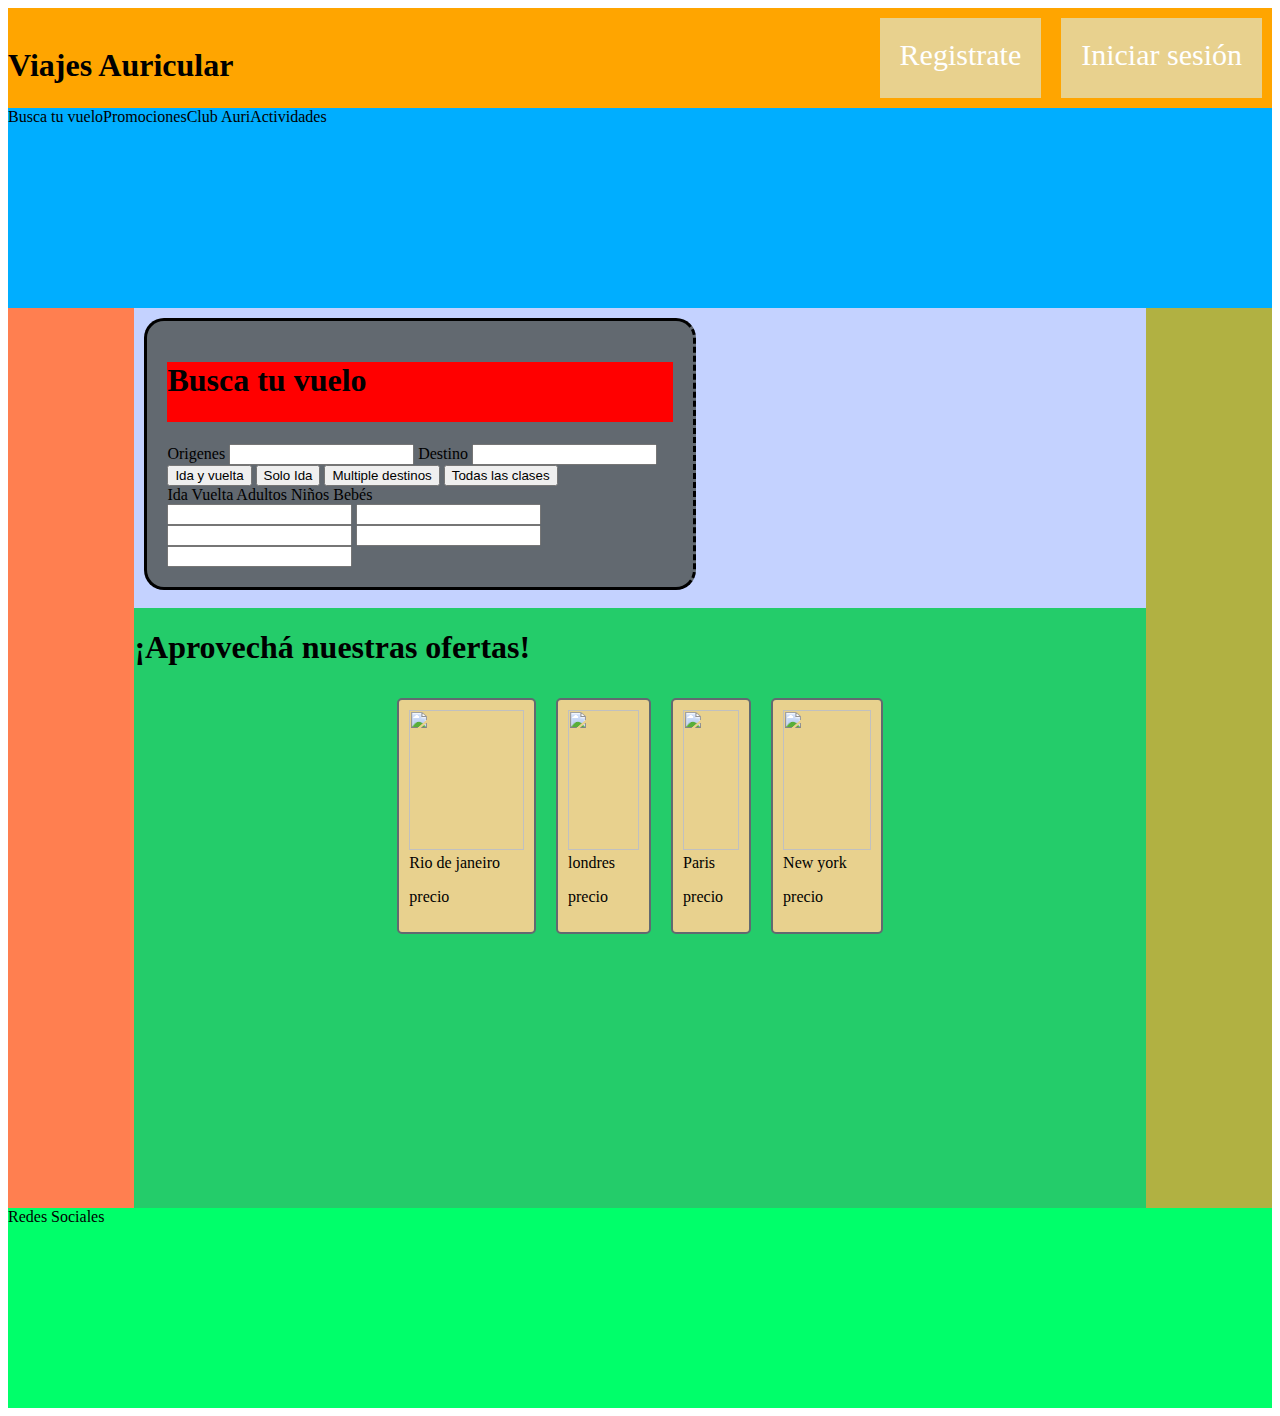
==== index.html @ 17449a6a "agregado de grid a la pagina" ====
<!DOCTYPE html>
<html lang="en">

<head>
    <meta charset="UTF-8">
    <meta http-equiv="X-UA-Compatible" content="IE=edge">
    <meta name="viewport" content="width=device-width, initial-scale=1.0">
    <title>Viajes Auricular</title>
    <link rel="icon" href="/ViajesAuricular/Images/favicon-32x32.png">
    <link rel="stylesheet" href="Estilo.css">
</head>


<body>

    <div class="conteiner">

        <div class="header">
            <div class="Logo">
                <img src="Images/favicon-32x32.png" alt="">
                <h1>Viajes Auricular</h1>

            </div>
            <div class="Registro">
                <div>Registrate</div>
                <div>Iniciar sesión</div>
            </div>
        </div>


        <div class="navbar">
            <div>Busca tu vuelo</div>
            <div>Promociones</div>
            <div>Club Auri</div>
            <div>Actividades</div>
        </div>

        
        <div class="izq"></div>
        <div class="der"></div>

        <div class="contenido">

            <div class="formulario">
                <div class="barrasuperior">
                    <h1>Busca tu vuelo</h1>

                </div>
                <div>
                    <label for="">Origenes</label>
                    <input type="text">
                    <label for="">Destino</label>
                    <input type="text">
                </div>
                <div>
                    <button>Ida y vuelta</button>
                    <button>Solo Ida</button>
                    <button>Multiple destinos</button>
                    <button>Todas las clases</button>
                </div>
                <div>
                    <label for="">Ida</label>
                    <label for="">Vuelta</label>
                    <label for="">Adultos</label>
                    <label for="">Niños</label>
                    <label for="">Bebés</label>
                </div>
                <div>
                    <input type="text">
                    <input type="text">
                    <input type="text">
                    <input type="text">
                    <input type="text">
                </div>

            </div>

        </div>
        <div class="ofertas">
            <div>
                <h1>¡Aprovechá nuestras ofertas!</h1>
            </div>
            <div class="tablaviaje">
                <div>
                    <img src="Images/Rio de janeiro.jpg" alt="">
                    <label for="">Rio de janeiro</label>
                    <p>precio</p>
                </div>
                <div>
                    <img src="Images/Londres.jpg" alt="">
                    <label for="">londres</label>
                    <p>precio</p>
                </div>
                <div>
                    <img src="Images/Francia.jpg" alt="">
                    <label for="">Paris</label>
                    <p>precio</p>
                </div>
                <div>
                    <img src="Images/New york.jpg" alt="">
                    <label for="">New york</label>
                    <p>precio</p>
                </div>
            </div>
        </div>

        <div class="redes">
            <label for="">Redes Sociales</label>
        </div>

    </div>
</body>

</html>
---- Estilo.css ----
.conteiner {
    display: grid;

    grid-template: 100px 200px 300px 600px 200px / 10% auto auto auto 10%;

        /* Distribuimos el contenido en cada fila */
        grid-template-areas: "header header header header header"
        "navbar navbar navbar navbar navbar"
        "izq contenido contenido contenido der"
        "izq ofertas ofertas ofertas der"
        "redes redes redes redes redes";

/* separamos los items con gap */
gap: 0px;
}

/*----------------------------------------------------------------*/
/* Defino el nombre y color de cada area del grid                 */
/*----------------------------------------------------------------*/

.header    { 
    display: flex;
    justify-content: space-between;
      grid-area: header;    
    background-color: orange;  }
 .navbar   { 
    display: flex;
    justify-content: flex-start;
    grid-area: navbar;    
    background-color: rgb(0, 174, 255);  }
.izq       { grid-area: izq;       background-color: coral;  }
.der       { grid-area: der;       background-color: rgb(177, 177, 66);  }
.contenido { grid-area: contenido; background-color: rgb(196, 210, 255);}
.ofertas      { grid-area: ofertas;       background-color: rgb(36, 204, 106);  } 
.redes      { grid-area: redes;       background-color: rgb(0, 255, 106);  } 


.barra {
    background-color: #bab195;
}

.formulario {
    background-color: #626970;
    margin: 10px;
    padding: 20px;
  
 
    width: 50%;
   
    border-color: black;
    border-right: dashed;
    border-top: solid;
    
    border-bottom: solid;
    border-left: solid;
    border-radius: 20px;
    }





.Registro {
    display: flex;
    flex-direction: row;
    align-content: flex-end;
}


.Registro>div {
    /*Utilizamos selectores avanzados en lugar de clases */
    color: white;
    background-color: #e8d18e;
    margin: 10px;
    padding: 20px;
    font-size: 30px;
}

.barra {
    display: flex;

}

.barra>div {
    color: white;
    background-color: #626970;
    margin: 10px;
    padding: 10px;
    font-size: 30px;
}

.tablaviaje {
    display: flex;
    flex-direction: row;
    justify-content: center;
    border-color: black;
    border: 2px;
}

.tablaviaje>div {
    border: 2px;
    border-style: solid;
    border-color: #626970;
    justify-content: center;
      margin: 10px;
      padding: 10px;
    background-color: #e8d18e;
    border-radius: 5px;

    
}

.tablaviaje>div>img {

    height: 140px;
    width: 100%;
}

.barrasuperior > h1{
    height: 60px;
    background-color: red;
    
}

@media only screen and (max-width: 920px) {
    .conteiner {
        /* Uso un atajo para definir 3 filas / 2 columna */
        grid-template: auto auto auto 1000 auto / 25% 25% 25% 25%;

        /* Distribuimos el contenido en cada fila */
        grid-template-areas:
            "header header header header"
            "navbar navbar navbar navbar"
            "contenido contenido contenido contenido"
            "ofertas ofertas ofertas ofertas"
            "redes redes redes redes";
    }
}



@media only screen and (max-width: 600px) {
    .conteiner {
        /* Uso un atajo para definir 3 filas / 2 columna */
        grid-template: auto auto auto auto  / 25% 25% auto;

        /* Distribuimos el contenido en cada fila */
        grid-template-areas:
            "header header header"
            "navbar navbar navbar"
            "contenido contenido contenido"
            "ofertas ofertas ofertas"
            "redes redes redes";
    }
}
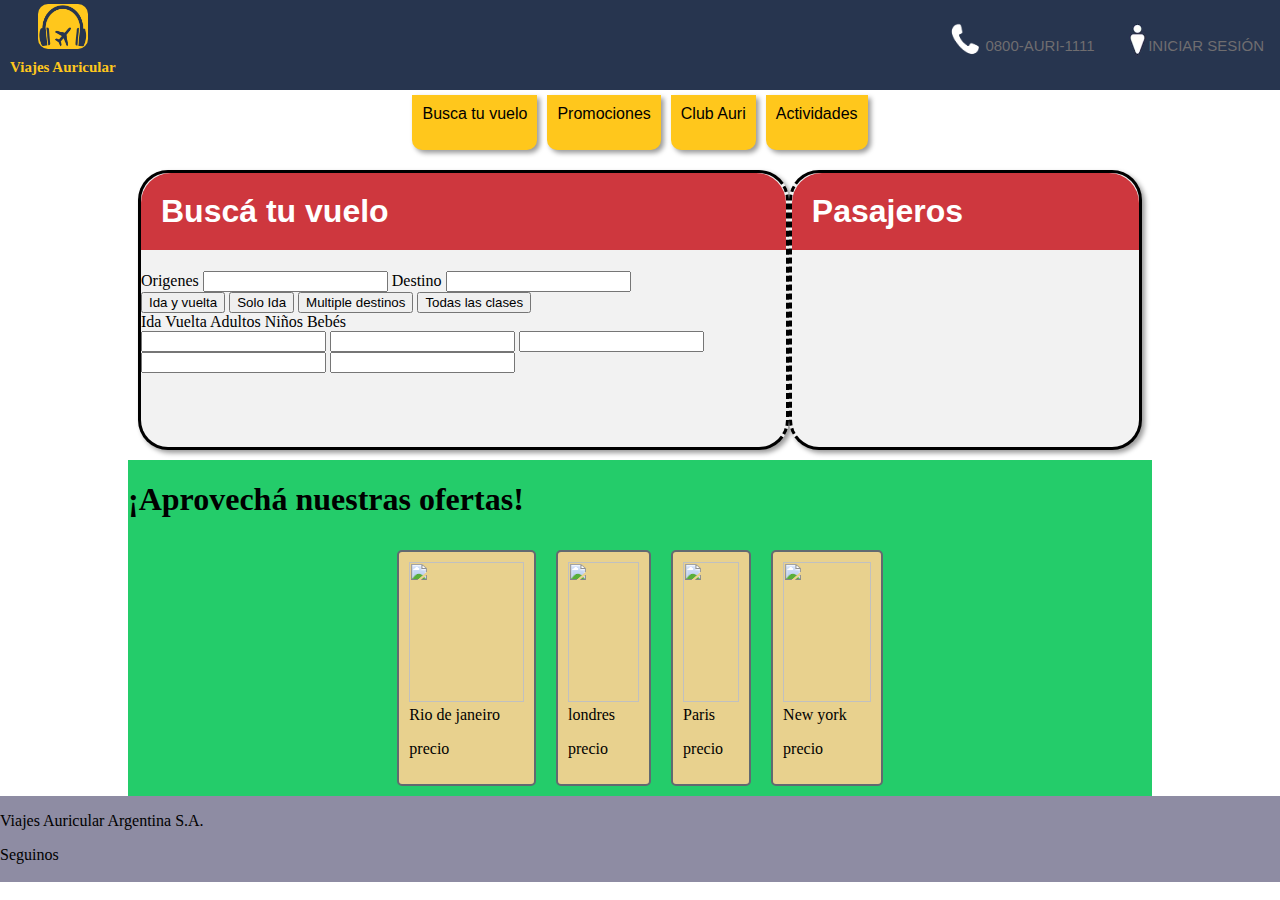
==== commit 2f3737aa: "finalizado header, faltan botones de telefono y registro. Se agrego formato al formulario buscá tu v" ====
--- a/index.html
+++ b/index.html
@@ -1,12 +1,12 @@
 <!DOCTYPE html>
-<html lang="en">
+<html lang="es">
 
 <head>
     <meta charset="UTF-8">
     <meta http-equiv="X-UA-Compatible" content="IE=edge">
     <meta name="viewport" content="width=device-width, initial-scale=1.0">
     <title>Viajes Auricular</title>
-    <link rel="icon" href="/ViajesAuricular/Images/favicon-32x32.png">
+    <link rel="icon" href="Images/Viajes auricular.png">
     <link rel="stylesheet" href="Estilo.css">
 </head>
 
@@ -14,37 +14,42 @@
 <body>
 
     <div class="conteiner">
+        <div class="header">
+            <div class="logo">
 
-        <div class="header">
-            <div class="Logo">
-                <img src="Images/favicon-32x32.png" alt="">
-                <h1>Viajes Auricular</h1>
+                <img src="Images/Viajes auricular.png" alt="Viajes Auricular" width="50px" style="border-radius: 10px;">
+                <h1 class="nombreLogo">Viajes Auricular</h1>
 
             </div>
             <div class="Registro">
-                <div>Registrate</div>
-                <div>Iniciar sesión</div>
+
+                <div class="contacto">
+                    <img src="Images/telefono.PNG" alt="telefono" height="35px">
+                    <p>0800-AURI-1111</p>
+                </div>
+                <div class="inicio">
+                    <img src="Images/inicio.png" alt="" height="35px">
+                    <p>INICIAR SESIÓN</p>
+                </div>
             </div>
         </div>
 
 
-        <div class="navbar">
+        <div class="botonav navbar">
             <div>Busca tu vuelo</div>
             <div>Promociones</div>
             <div>Club Auri</div>
             <div>Actividades</div>
         </div>
 
-        
+
         <div class="izq"></div>
         <div class="der"></div>
 
         <div class="contenido">
-
             <div class="formulario">
                 <div class="barrasuperior">
-                    <h1>Busca tu vuelo</h1>
-
+                    <h1>Buscá tu vuelo</h1>
                 </div>
                 <div>
                     <label for="">Origenes</label>
@@ -72,10 +77,15 @@
                     <input type="text">
                     <input type="text">
                 </div>
+            </div>
+            <div class="formulario2">
+                <div class="barrasuperior2">
+                    <h1>Pasajeros</h1>
+                </div>
+            </div>
+        </div>
 
-            </div>
 
-        </div>
         <div class="ofertas">
             <div>
                 <h1>¡Aprovechá nuestras ofertas!</h1>
@@ -105,7 +115,12 @@
         </div>
 
         <div class="redes">
-            <label for="">Redes Sociales</label>
+            <p>Viajes Auricular Argentina S.A. </p>
+            <div>Seguinos</div>
+            <IMG></IMG>
+            <IMG></IMG>
+            <IMG></IMG>
+            <IMG></IMG>
         </div>
 
     </div>
--- a/Estilo.css
+++ b/Estilo.css
@@ -1,93 +1,173 @@
+@font-face {
+    font-family: Solari;
+    src: url(Fuentes/Solari.ttf)
+}
+
+body {
+    margin: 0px;
+}
+
 .conteiner {
     display: grid;
 
-    grid-template: 100px 200px 300px 600px 200px / 10% auto auto auto 10%;
-
-        /* Distribuimos el contenido en cada fila */
-        grid-template-areas: "header header header header header"
+    grid-template: 90px 70px 300px auto auto / 10% auto auto auto 10%;
+
+    /* Distribuimos el contenido en cada fila */
+    grid-template-areas: "header header header header header"
         "navbar navbar navbar navbar navbar"
         "izq contenido contenido contenido der"
         "izq ofertas ofertas ofertas der"
         "redes redes redes redes redes";
 
-/* separamos los items con gap */
-gap: 0px;
+    /* separamos los items con gap */
+
 }
 
 /*----------------------------------------------------------------*/
 /* Defino el nombre y color de cada area del grid                 */
 /*----------------------------------------------------------------*/
 
-.header    { 
+.header {
     display: flex;
     justify-content: space-between;
-      grid-area: header;    
-    background-color: orange;  }
- .navbar   { 
-    display: flex;
-    justify-content: flex-start;
-    grid-area: navbar;    
-    background-color: rgb(0, 174, 255);  }
-.izq       { grid-area: izq;       background-color: coral;  }
-.der       { grid-area: der;       background-color: rgb(177, 177, 66);  }
-.contenido { grid-area: contenido; background-color: rgb(196, 210, 255);}
-.ofertas      { grid-area: ofertas;       background-color: rgb(36, 204, 106);  } 
-.redes      { grid-area: redes;       background-color: rgb(0, 255, 106);  } 
-
-
-.barra {
-    background-color: #bab195;
+    grid-area: header;
+    background-color: rgb(39, 53, 79);
+}
+
+.navbar {
+    display: flex;
+    justify-content: center;
+    grid-area: navbar;
+    background-color: white;
+}
+
+.izq {
+    grid-area: izq;
+    background-color: white
+}
+
+.der {
+    grid-area: der;
+    background-color: white;
+}
+
+.contenido {
+    display: flex;
+    grid-area: contenido;
+    background-color: white;
+}
+
+.ofertas {
+    grid-area: ofertas;
+    background-color: rgb(36, 204, 106);
+}
+
+.redes {
+    grid-area: redes;
+    background-color: #8e8ca3;
+}
+
+.botonav>div {
+    padding: 10px;
+    margin: 5px 5px 10px;
+    background-color: rgb(255, 199, 28);
+    font-family: 'Franklin Gothic Medium', 'Arial Narrow', Arial, sans-serif;
+    border-radius: 0 0 10px 10px;
+    box-shadow: 3px 3px 5px 0px rgba(0, 0, 0, 0.4);
 }
 
 .formulario {
-    background-color: #626970;
-    margin: 10px;
-    padding: 20px;
-  
- 
-    width: 50%;
-   
+    background-color: rgb(242, 242, 242);
+    margin: 10px 0px 10px 10px;
+    width: 65%;
     border-color: black;
     border-right: dashed;
     border-top: solid;
-    
     border-bottom: solid;
     border-left: solid;
-    border-radius: 20px;
-    }
-
-
+    border-radius: 30px;
+    box-shadow: 3px 3px 5px 0px rgba(0, 0, 0, 0.4);
+}
+.formulario2 {
+    background-color: rgb(242, 242, 242);
+    margin: 10px 10px 10px 0px;
+   
+    width: 35%;
+    border-color: black;
+    border-right: solid;
+    border-top: solid;
+    border-bottom: solid;
+    border-left: dashed;
+    border-radius: 30px;
+    box-shadow: 3px 3px 5px 0px rgba(0, 0, 0, 0.4);
+}
+
+
+.barrasuperior > h1{
+    background-color: rgb(206, 55, 62);
+    margin-top: 0px;
+    border-radius: 30px 30px 0px 0px;
+    padding: 20px;
+    font-family: 'Franklin Gothic Medium', 'Arial Narrow', Arial, sans-serif;
+    color: white;
+}
+
+.barrasuperior2 > h1{
+    background-color: rgb(206, 55, 62);
+    margin-top: 0px;
+    border-radius: 30px 30px 0px 0px;
+    padding: 20px;
+    font-family: 'Franklin Gothic Medium', 'Arial Narrow', Arial, sans-serif;
+    color: white;
+}
+
+.logo {
+    padding: 10px;
+    display: flex;
+    justify-content: center;
+    align-items: center;
+    flex-direction: column;
+
+}
+
+.nombreLogo {
+    font-family: Solari;
+    font-size: 15px;
+    color: rgb(255, 199, 28);
+
+}
+
+
+.contacto,
+.inicio {
+    display: flex;
+    padding: 0 1rem;
+}
 
 
 
 .Registro {
     display: flex;
     flex-direction: row;
+    justify-content: center;
+    align-items: center;
     align-content: flex-end;
-}
-
-
-.Registro>div {
-    /*Utilizamos selectores avanzados en lugar de clases */
-    color: white;
-    background-color: #e8d18e;
-    margin: 10px;
-    padding: 20px;
-    font-size: 30px;
-}
-
-.barra {
-    display: flex;
-
-}
-
-.barra>div {
-    color: white;
-    background-color: #626970;
-    margin: 10px;
-    padding: 10px;
-    font-size: 30px;
-}
+
+}
+
+.contacto>p,
+.inicio>p {
+    font-family: 'Trebuchet MS', 'Lucida Sans Unicode', 'Lucida Grande', 'Lucida Sans', Arial, sans-serif;
+    font-size: 15px;
+    color: rgb(111, 109, 111);
+}
+
+.contacto>img,
+.inicio>img {
+    padding: 0 2px;
+}
+
+
 
 .tablaviaje {
     display: flex;
@@ -102,12 +182,12 @@
     border-style: solid;
     border-color: #626970;
     justify-content: center;
-      margin: 10px;
-      padding: 10px;
+    margin: 10px;
+    padding: 10px;
     background-color: #e8d18e;
     border-radius: 5px;
 
-    
+
 }
 
 .tablaviaje>div>img {
@@ -116,11 +196,7 @@
     width: 100%;
 }
 
-.barrasuperior > h1{
-    height: 60px;
-    background-color: red;
-    
-}
+
 
 @media only screen and (max-width: 920px) {
     .conteiner {
@@ -128,6 +204,7 @@
         grid-template: auto auto auto 1000 auto / 25% 25% 25% 25%;
 
         /* Distribuimos el contenido en cada fila */
+        /* Desaparecen columnas der e izq */
         grid-template-areas:
             "header header header header"
             "navbar navbar navbar navbar"
@@ -142,7 +219,7 @@
 @media only screen and (max-width: 600px) {
     .conteiner {
         /* Uso un atajo para definir 3 filas / 2 columna */
-        grid-template: auto auto auto auto  / 25% 25% auto;
+        grid-template: auto auto 600px auto / auto auto auto;
 
         /* Distribuimos el contenido en cada fila */
         grid-template-areas:
@@ -152,4 +229,52 @@
             "ofertas ofertas ofertas"
             "redes redes redes";
     }
+
+    .navbar {
+        flex-direction: column;
+    }
+
+    /* Desaparece el nombre */
+
+    .nombreLogo {
+        display: none;
+    }
+
+    .contacto>p,
+    .inicio>p {
+        display: none;
+    }
+
+
+    .botonav>div {
+
+        border-radius: 0px 10px 10px 0px;
+    }
+
+    .contenido {
+        flex-direction: column;
+        margin: 2px;
+    }
+
+    .formulario {
+       margin: 5px 5px 5px 5px;
+       width: 100%;
+        border-color: black;
+        border-right: solid;
+        border-top: solid;
+        border-bottom: dashed;
+        border-left: solid;
+    }
+
+    .formulario2 {
+        margin: 0px;
+        border-radius: 30px;
+        width: 100%;
+        height: 100%;
+         border-color: black;
+         border-right: solid;
+         border-top: dashed;
+         border-bottom: solid;
+         border-left: solid;
+     }
 }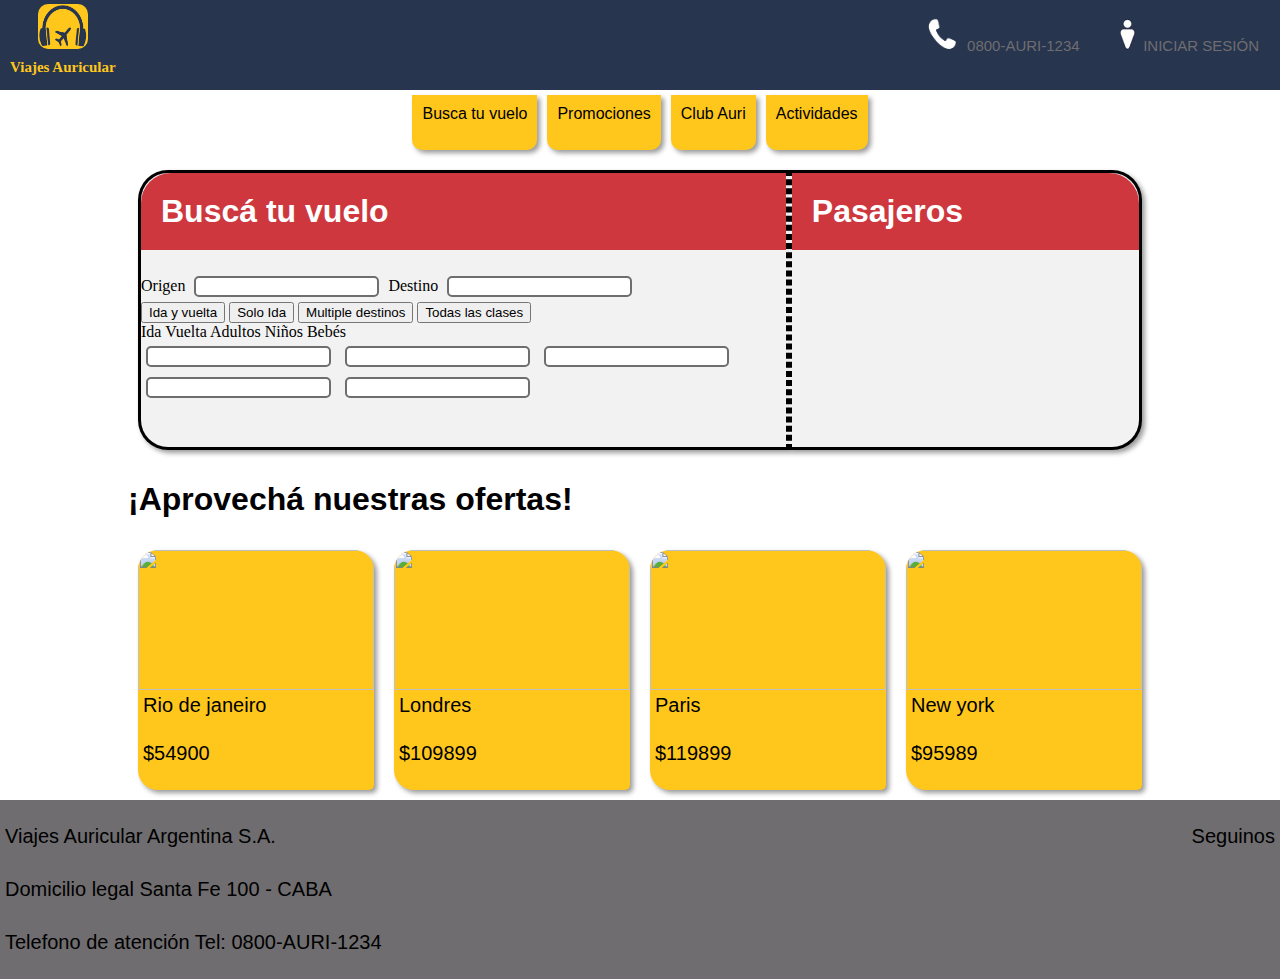
==== commit b176fd47: "Merge pull request #4 from Emma5322/cambiosnuevos2" ====
--- a/index.html
+++ b/index.html
@@ -1,129 +1,135 @@
-<!DOCTYPE html>
-<html lang="es">
-
-<head>
-    <meta charset="UTF-8">
-    <meta http-equiv="X-UA-Compatible" content="IE=edge">
-    <meta name="viewport" content="width=device-width, initial-scale=1.0">
-    <title>Viajes Auricular</title>
-    <link rel="icon" href="Images/Viajes auricular.png">
-    <link rel="stylesheet" href="Estilo.css">
-</head>
-
-
-<body>
-
-    <div class="conteiner">
-        <div class="header">
-            <div class="logo">
-
-                <img src="Images/Viajes auricular.png" alt="Viajes Auricular" width="50px" style="border-radius: 10px;">
-                <h1 class="nombreLogo">Viajes Auricular</h1>
-
-            </div>
-            <div class="Registro">
-
-                <div class="contacto">
-                    <img src="Images/telefono.PNG" alt="telefono" height="35px">
-                    <p>0800-AURI-1111</p>
-                </div>
-                <div class="inicio">
-                    <img src="Images/inicio.png" alt="" height="35px">
-                    <p>INICIAR SESIÓN</p>
-                </div>
-            </div>
-        </div>
-
-
-        <div class="botonav navbar">
-            <div>Busca tu vuelo</div>
-            <div>Promociones</div>
-            <div>Club Auri</div>
-            <div>Actividades</div>
-        </div>
-
-
-        <div class="izq"></div>
-        <div class="der"></div>
-
-        <div class="contenido">
-            <div class="formulario">
-                <div class="barrasuperior">
-                    <h1>Buscá tu vuelo</h1>
-                </div>
-                <div>
-                    <label for="">Origenes</label>
-                    <input type="text">
-                    <label for="">Destino</label>
-                    <input type="text">
-                </div>
-                <div>
-                    <button>Ida y vuelta</button>
-                    <button>Solo Ida</button>
-                    <button>Multiple destinos</button>
-                    <button>Todas las clases</button>
-                </div>
-                <div>
-                    <label for="">Ida</label>
-                    <label for="">Vuelta</label>
-                    <label for="">Adultos</label>
-                    <label for="">Niños</label>
-                    <label for="">Bebés</label>
-                </div>
-                <div>
-                    <input type="text">
-                    <input type="text">
-                    <input type="text">
-                    <input type="text">
-                    <input type="text">
-                </div>
-            </div>
-            <div class="formulario2">
-                <div class="barrasuperior2">
-                    <h1>Pasajeros</h1>
-                </div>
-            </div>
-        </div>
-
-
-        <div class="ofertas">
-            <div>
-                <h1>¡Aprovechá nuestras ofertas!</h1>
-            </div>
-            <div class="tablaviaje">
-                <div>
-                    <img src="Images/Rio de janeiro.jpg" alt="">
-                    <label for="">Rio de janeiro</label>
-                    <p>precio</p>
-                </div>
-                <div>
-                    <img src="Images/Londres.jpg" alt="">
-                    <label for="">londres</label>
-                    <p>precio</p>
-                </div>
-                <div>
-                    <img src="Images/Francia.jpg" alt="">
-                    <label for="">Paris</label>
-                    <p>precio</p>
-                </div>
-                <div>
-                    <img src="Images/New york.jpg" alt="">
-                    <label for="">New york</label>
-                    <p>precio</p>
-                </div>
-            </div>
-        </div>
-
-        <div class="redes">
-            <p>Viajes Auricular Argentina S.A. </p>
-            <div>Seguinos</div>
-            <IMG></IMG>
-            <IMG></IMG>
-            <IMG></IMG>
-            <IMG></IMG>
-        </div>
-
-    </div>
-</body>
-
+<!DOCTYPE html>
+<html lang="es">
+
+<head>
+    <meta charset="UTF-8">
+    <meta http-equiv="X-UA-Compatible" content="IE=edge">
+    <meta name="viewport" content="width=device-width, initial-scale=1.0">
+    <title>Viajes Auricular</title>
+    <link rel="icon" href="Images/Viajes auricular.png">
+    <link rel="stylesheet" href="Estilo.css">
+</head>
+
+
+<body>
+
+    <div class="conteiner">
+        <div class="header">
+            <div class="logo">
+
+                <img src="Images/Viajes auricular.png" alt="Viajes Auricular" width="50px" style="border-radius: 10px;">
+                <h1 class="nombreLogo">Viajes Auricular</h1>
+
+            </div>
+            <div class="Registro">
+
+                <div class="contacto">
+                    <img src="Images/telefono.PNG" alt="telefono" height="35px">
+                    <p>0800-AURI-1234</p>
+                </div>
+                <div class="inicio">
+                    <img src="Images/inicio.png" alt="" height="35px">
+                    <p>INICIAR SESIÓN</p>
+                </div>
+            </div>
+        </div>
+
+
+        <div class="botonav navbar">
+            <div class="buscaTuVuelo">Busca tu vuelo</div>
+            <div class="promociones">Promociones</div>
+            <div class="clubAuri">Club Auri</div>
+            <div class="actividades">Actividades</div>
+        </div>
+
+
+        <div class="izq"></div>
+        <div class="der"></div>
+
+        <div class="contenido">
+            <div class="formulario">
+                <div class="barrasuperior">
+                    <h1>Buscá tu vuelo</h1>
+                </div>
+                <div>
+                    <label for="">Origen</label>
+                    <input type="text">
+                    <label for="">Destino</label>
+                    <input type="text">
+                </div>
+                <div>
+                    <button>Ida y vuelta</button>
+                    <button>Solo Ida</button>
+                    <button>Multiple destinos</button>
+                    <button>Todas las clases</button>
+                </div>
+                <div>
+                    <label for="">Ida</label>
+                    <label for="">Vuelta</label>
+                    <label for="">Adultos</label>
+                    <label for="">Niños</label>
+                    <label for="">Bebés</label>
+                </div>
+                <div>
+                    <input type="text">
+                    <input type="text">
+                    <input type="text">
+                    <input type="text">
+                    <input type="text">
+                </div>
+            </div>
+            <div class="formulario2">
+                <div class="barrasuperior2">
+                    <h1>Pasajeros</h1>
+                </div>
+            </div>
+        </div>
+
+
+        <div class="ofertas">
+            <div>
+                <h1>¡Aprovechá nuestras ofertas!</h1>
+            </div>
+            <div class="tablaviaje">
+                <div>
+                    <img src="Images/Rio de janeiro.jpg" alt="">
+                    <label for="">Rio de janeiro</label>
+                    <p>$54900</p>
+                </div>
+                <div>
+                    <img src="Images/Londres.jpg" alt="">
+                    <label for="">Londres</label>
+                    <p>$109899</p>
+                </div>
+                <div>
+                    <img src="Images/Francia.jpg" alt="">
+                    <label for="">Paris</label>
+                    <p>$119899</p>
+                </div>
+                <div>
+                    <img src="Images/New york.jpg" alt="">
+                    <label for="">New york</label>
+                    <p>$95989</p>
+                </div>
+            </div>
+        </div>
+
+        <div class="redes">
+            <div class="info">
+                <p>Viajes Auricular Argentina S.A.</p>
+                    <p> Domicilio legal Santa Fe 100 - CABA </p>
+                    <p>Telefono de atención Tel: 0800-AURI-1234</p>
+                
+            </div>
+            <div>
+                <p>Seguinos</p>
+                <a href="www.facebook.com"><img src="Images/facebook.PNG" alt=""></a>
+                <a href="www.facebook.com"><img src="Images/instagram.PNG" alt=""></a>
+                <a href="www.facebook.com"><img src="Images/tiktok.PNG" alt=""></a>
+            </div>
+        </div>
+
+    </div>
+</body>
+
 </html>--- a/Estilo.css
+++ b/Estilo.css
@@ -1,280 +1,374 @@
-@font-face {
-    font-family: Solari;
-    src: url(Fuentes/Solari.ttf)
-}
-
-body {
-    margin: 0px;
-}
-
-.conteiner {
-    display: grid;
-
-    grid-template: 90px 70px 300px auto auto / 10% auto auto auto 10%;
-
-    /* Distribuimos el contenido en cada fila */
-    grid-template-areas: "header header header header header"
-        "navbar navbar navbar navbar navbar"
-        "izq contenido contenido contenido der"
-        "izq ofertas ofertas ofertas der"
-        "redes redes redes redes redes";
-
-    /* separamos los items con gap */
-
-}
-
-/*----------------------------------------------------------------*/
-/* Defino el nombre y color de cada area del grid                 */
-/*----------------------------------------------------------------*/
-
-.header {
-    display: flex;
-    justify-content: space-between;
-    grid-area: header;
-    background-color: rgb(39, 53, 79);
-}
-
-.navbar {
-    display: flex;
-    justify-content: center;
-    grid-area: navbar;
-    background-color: white;
-}
-
-.izq {
-    grid-area: izq;
-    background-color: white
-}
-
-.der {
-    grid-area: der;
-    background-color: white;
-}
-
-.contenido {
-    display: flex;
-    grid-area: contenido;
-    background-color: white;
-}
-
-.ofertas {
-    grid-area: ofertas;
-    background-color: rgb(36, 204, 106);
-}
-
-.redes {
-    grid-area: redes;
-    background-color: #8e8ca3;
-}
-
-.botonav>div {
-    padding: 10px;
-    margin: 5px 5px 10px;
-    background-color: rgb(255, 199, 28);
-    font-family: 'Franklin Gothic Medium', 'Arial Narrow', Arial, sans-serif;
-    border-radius: 0 0 10px 10px;
-    box-shadow: 3px 3px 5px 0px rgba(0, 0, 0, 0.4);
-}
-
-.formulario {
-    background-color: rgb(242, 242, 242);
-    margin: 10px 0px 10px 10px;
-    width: 65%;
-    border-color: black;
-    border-right: dashed;
-    border-top: solid;
-    border-bottom: solid;
-    border-left: solid;
-    border-radius: 30px;
-    box-shadow: 3px 3px 5px 0px rgba(0, 0, 0, 0.4);
-}
-.formulario2 {
-    background-color: rgb(242, 242, 242);
-    margin: 10px 10px 10px 0px;
-   
-    width: 35%;
-    border-color: black;
-    border-right: solid;
-    border-top: solid;
-    border-bottom: solid;
-    border-left: dashed;
-    border-radius: 30px;
-    box-shadow: 3px 3px 5px 0px rgba(0, 0, 0, 0.4);
-}
-
-
-.barrasuperior > h1{
-    background-color: rgb(206, 55, 62);
-    margin-top: 0px;
-    border-radius: 30px 30px 0px 0px;
-    padding: 20px;
-    font-family: 'Franklin Gothic Medium', 'Arial Narrow', Arial, sans-serif;
-    color: white;
-}
-
-.barrasuperior2 > h1{
-    background-color: rgb(206, 55, 62);
-    margin-top: 0px;
-    border-radius: 30px 30px 0px 0px;
-    padding: 20px;
-    font-family: 'Franklin Gothic Medium', 'Arial Narrow', Arial, sans-serif;
-    color: white;
-}
-
-.logo {
-    padding: 10px;
-    display: flex;
-    justify-content: center;
-    align-items: center;
-    flex-direction: column;
-
-}
-
-.nombreLogo {
-    font-family: Solari;
-    font-size: 15px;
-    color: rgb(255, 199, 28);
-
-}
-
-
-.contacto,
-.inicio {
-    display: flex;
-    padding: 0 1rem;
-}
-
-
-
-.Registro {
-    display: flex;
-    flex-direction: row;
-    justify-content: center;
-    align-items: center;
-    align-content: flex-end;
-
-}
-
-.contacto>p,
-.inicio>p {
-    font-family: 'Trebuchet MS', 'Lucida Sans Unicode', 'Lucida Grande', 'Lucida Sans', Arial, sans-serif;
-    font-size: 15px;
-    color: rgb(111, 109, 111);
-}
-
-.contacto>img,
-.inicio>img {
-    padding: 0 2px;
-}
-
-
-
-.tablaviaje {
-    display: flex;
-    flex-direction: row;
-    justify-content: center;
-    border-color: black;
-    border: 2px;
-}
-
-.tablaviaje>div {
-    border: 2px;
-    border-style: solid;
-    border-color: #626970;
-    justify-content: center;
-    margin: 10px;
-    padding: 10px;
-    background-color: #e8d18e;
-    border-radius: 5px;
-
-
-}
-
-.tablaviaje>div>img {
-
-    height: 140px;
-    width: 100%;
-}
-
-
-
-@media only screen and (max-width: 920px) {
-    .conteiner {
-        /* Uso un atajo para definir 3 filas / 2 columna */
-        grid-template: auto auto auto 1000 auto / 25% 25% 25% 25%;
-
-        /* Distribuimos el contenido en cada fila */
-        /* Desaparecen columnas der e izq */
-        grid-template-areas:
-            "header header header header"
-            "navbar navbar navbar navbar"
-            "contenido contenido contenido contenido"
-            "ofertas ofertas ofertas ofertas"
-            "redes redes redes redes";
-    }
-}
-
-
-
-@media only screen and (max-width: 600px) {
-    .conteiner {
-        /* Uso un atajo para definir 3 filas / 2 columna */
-        grid-template: auto auto 600px auto / auto auto auto;
-
-        /* Distribuimos el contenido en cada fila */
-        grid-template-areas:
-            "header header header"
-            "navbar navbar navbar"
-            "contenido contenido contenido"
-            "ofertas ofertas ofertas"
-            "redes redes redes";
-    }
-
-    .navbar {
-        flex-direction: column;
-    }
-
-    /* Desaparece el nombre */
-
-    .nombreLogo {
-        display: none;
-    }
-
-    .contacto>p,
-    .inicio>p {
-        display: none;
-    }
-
-
-    .botonav>div {
-
-        border-radius: 0px 10px 10px 0px;
-    }
-
-    .contenido {
-        flex-direction: column;
-        margin: 2px;
-    }
-
-    .formulario {
-       margin: 5px 5px 5px 5px;
-       width: 100%;
-        border-color: black;
-        border-right: solid;
-        border-top: solid;
-        border-bottom: dashed;
-        border-left: solid;
-    }
-
-    .formulario2 {
-        margin: 0px;
-        border-radius: 30px;
-        width: 100%;
-        height: 100%;
-         border-color: black;
-         border-right: solid;
-         border-top: dashed;
-         border-bottom: solid;
-         border-left: solid;
-     }
+@font-face {
+    font-family: Solari;
+    src: url(Fuentes/Solari.ttf)
+}
+
+body {
+    margin: 0px;
+}
+
+
+/*----------------------------------------------------------------*/
+/* Definir el grid para todo el documento                         */
+
+.conteiner {
+    display: grid;
+
+    grid-template: 90px 70px 300px auto auto / 10% auto auto auto 10%;
+
+    /* Distribuimos el contenido en cada fila */
+    grid-template-areas: "header header header header header"
+        "navbar navbar navbar navbar navbar"
+        "izq contenido contenido contenido der"
+        "izq ofertas ofertas ofertas der"
+        "redes redes redes redes redes";
+
+
+}
+
+/*----------------------------------------------------------------*/
+/* Defino el nombre y color de cada area del grid                 */
+/*----------------------------------------------------------------*/
+
+.header {
+    display: flex;
+    justify-content: space-between;
+    grid-area: header;
+    background-color: rgb(39, 53, 79);
+}
+
+.navbar {
+    display: flex;
+    justify-content: center;
+    grid-area: navbar;
+    background-color: white;
+}
+
+.izq {
+    grid-area: izq;
+    background-color: white
+}
+
+.der {
+    grid-area: der;
+    background-color: white;
+}
+
+.contenido {
+    display: flex;
+    grid-area: contenido;
+    background-color: white;
+}
+
+.ofertas {
+    grid-area: ofertas;
+    background-color: white;
+
+}
+
+.redes {
+    grid-area: redes;
+    background-color: rgb(111, 109, 111);
+}
+
+
+/*----------------------------------------------------------------*/
+/* Definicion de los estilos el header                           */
+
+.logo {
+    padding: 10px;
+    display: flex;
+    justify-content: center;
+    align-items: center;
+    flex-direction: column;
+
+}
+
+.nombreLogo {
+    font-family: Solari;
+    font-size: 15px;
+    color: rgb(255, 199, 28);
+
+}
+
+
+.contacto,
+.inicio {
+    display: flex;
+    padding: 0 1rem;
+}
+
+
+
+.Registro {
+    display: flex;
+    flex-direction: row;
+    justify-content: center;
+    align-items: center;
+    align-content: flex-end;
+
+}
+
+.contacto>p,
+.inicio>p {
+    font-family: 'Trebuchet MS', 'Lucida Sans Unicode', 'Lucida Grande', 'Lucida Sans', Arial, sans-serif;
+    font-size: 15px;
+    color: rgb(111, 109, 111);
+}
+
+.contacto>img,
+.inicio>img {
+    padding: 0 2px;
+}
+
+
+
+.botonav div {
+    padding: 10px;
+    margin: 5px 5px 10px;
+    background-color: rgb(255, 199, 28);
+    font-family: 'Franklin Gothic Medium', 'Arial Narrow', Arial, sans-serif;
+    border-radius: 0 0 10px 10px;
+    box-shadow: 3px 3px 5px 0px rgba(0, 0, 0, 0.4);
+}
+
+
+.buscaTuVuelo:hover,
+.promociones:hover,
+.clubAuri:hover,
+.actividades:hover {
+    transform: translate(2px, 2px);
+}
+
+/*----------------------------------------------------------------*/
+/* Definicion de los estilos de las cosas que estan el el contenido*/
+
+.formulario {
+    background-color: rgb(242, 242, 242);
+    margin: 10px 0px 10px 10px;
+    width: 65%;
+    border-color: black;
+    border-right: dashed;
+    border-top: solid;
+    border-bottom: solid;
+    border-left: solid;
+    border-radius: 30px 0px 0px 30px;
+    box-shadow: 3px 3px 5px 0px rgba(0, 0, 0, 0.4);
+}
+
+.formulario2 {
+    background-color: rgb(242, 242, 242);
+    margin: 10px 10px 10px 0px;
+
+    width: 35%;
+    border-color: black;
+    border-right: solid;
+    border-top: solid;
+    border-bottom: solid;
+    border-left: dashed;
+    border-radius: 0px 30px 30px 0px;
+    ;
+    box-shadow: 3px 3px 5px 0px rgba(0, 0, 0, 0.4);
+}
+
+.formulario input {
+    border-radius: 5px;
+    margin: 5px;
+    border-color: rgb(111, 109, 111);
+    border-style: solid;
+}
+
+.barrasuperior>h1 {
+    background-color: rgb(206, 55, 62);
+    margin-top: 0px;
+    border-radius: 30px 0px 0px 0px;
+    padding: 20px;
+    font-family: 'Franklin Gothic Medium', 'Arial Narrow', Arial, sans-serif;
+    color: white;
+}
+
+.barrasuperior2>h1 {
+    background-color: rgb(206, 55, 62);
+    margin-top: 0px;
+    border-radius: 0px 30px 0px 0px;
+    padding: 20px;
+    font-family: 'Franklin Gothic Medium', 'Arial Narrow', Arial, sans-serif;
+    color: white;
+}
+
+
+
+/*----------------------------------------------------------------*/
+/* Definicion de los estilos de las cosas que estan en la oferta*/
+
+.ofertas h1 {
+    font-family: 'Franklin Gothic Medium', 'Arial Narrow', Arial, sans-serif;
+
+}
+
+.tablaviaje {
+    display: flex;
+    flex-wrap: wrap;
+    flex-direction: row;
+    justify-content: center;
+    border-color: black;
+    border: 2px;
+
+}
+
+.tablaviaje div {
+    border: 2px;
+    flex: 1 0 200px;
+
+    margin: 10px;
+    padding: 0px;
+    background-color: rgb(255, 199, 28);
+    border-radius: 20px 20px 5px 20px;
+    z-index: 10;
+    box-shadow: 3px 3px 5px 0px rgba(0, 0, 0, 0.4);
+
+}
+
+.tablaviaje>div>img {
+    z-index: -10;
+    height: 140px;
+    width: 100%;
+    border-radius: 20px 20px 0px 0px;
+}
+
+.tablaviaje label,
+p {
+    padding: 5px;
+
+    font-family: 'Franklin Gothic Medium', 'Arial Narrow', Arial, sans-serif;
+    font-size: 20px;
+}
+
+.tablaviaje>div:hover {
+    transform: scale(1.1);
+}
+
+
+
+/*----------------------------------------------------------------*/
+/* Definicion de los estilos en el footer        */
+
+.redes {
+    display: flex;
+    flex-direction: row;
+    justify-content: space-between;
+}
+
+
+
+
+/*----------------------------------------------------------------*/
+/* Definicion de los estilos en los distintos media query          */
+
+@media only screen and (max-width: 920px) {
+    .conteiner {
+        /* Uso un atajo para definir 3 filas / 2 columna */
+        grid-template: auto auto auto 1000 auto / 25% 25% 25% 25%;
+
+        /* Distribuimos el contenido en cada fila */
+        /* Desaparecen columnas der e izq */
+        grid-template-areas:
+            "header header header header"
+            "navbar navbar navbar navbar"
+            "contenido contenido contenido contenido"
+            "ofertas ofertas ofertas ofertas"
+            "redes redes redes redes";
+    }
+
+
+}
+
+
+
+@media only screen and (max-width: 600px) {
+    .conteiner {
+        /* Uso un atajo para definir 3 filas / 2 columna */
+        grid-template: auto auto 600px auto / auto auto auto;
+
+        /* Distribuimos el contenido en cada fila */
+        grid-template-areas:
+            "header header header"
+            "navbar navbar navbar"
+            "contenido contenido contenido"
+            "ofertas ofertas ofertas"
+            "redes redes redes";
+    }
+
+    .navbar {
+        flex-direction: column;
+    }
+
+    /* Desaparece el nombre */
+
+    .nombreLogo {
+        display: none;
+    }
+
+    .contacto>p,
+    .inicio>p {
+        display: none;
+    }
+
+
+    .botonav>div {
+
+        border-radius: 0px 10px 10px 0px;
+    }
+
+    .contenido {
+        flex-direction: column;
+
+    }
+
+    .formulario {
+        margin: 5px 5px 0px 5px;
+        width: auto;
+        border-radius: 30px 30px 0px 0px;
+        border-color: black;
+        border-right: solid;
+        border-top: solid;
+        border-bottom: dashed;
+        border-left: solid;
+    }
+
+    .barrasuperior>h1 {
+        border-radius: 30px 30px 0px 0px;
+    }
+
+    .formulario2 {
+        margin: 0px 5px 5px 5px;
+        border-radius: 0px 0px 30px 30px;
+        width: auto;
+        height: 100%;
+        border-color: black;
+        border-right: solid;
+        border-top: dashed;
+        border-bottom: solid;
+        border-left: solid;
+        display: inline-table;
+    }
+
+    .barrasuperior2 {
+        display: table-cell;
+        vertical-align: bottom;
+
+        border-radius: 0px 0px 30px 30px;
+
+
+    }
+
+    .barrasuperior2 h1 {
+        border-radius: 0px 0px 30px 30px;
+        margin: 0px;
+    }
+
+    .info {
+        display: none;
+    }
+
 }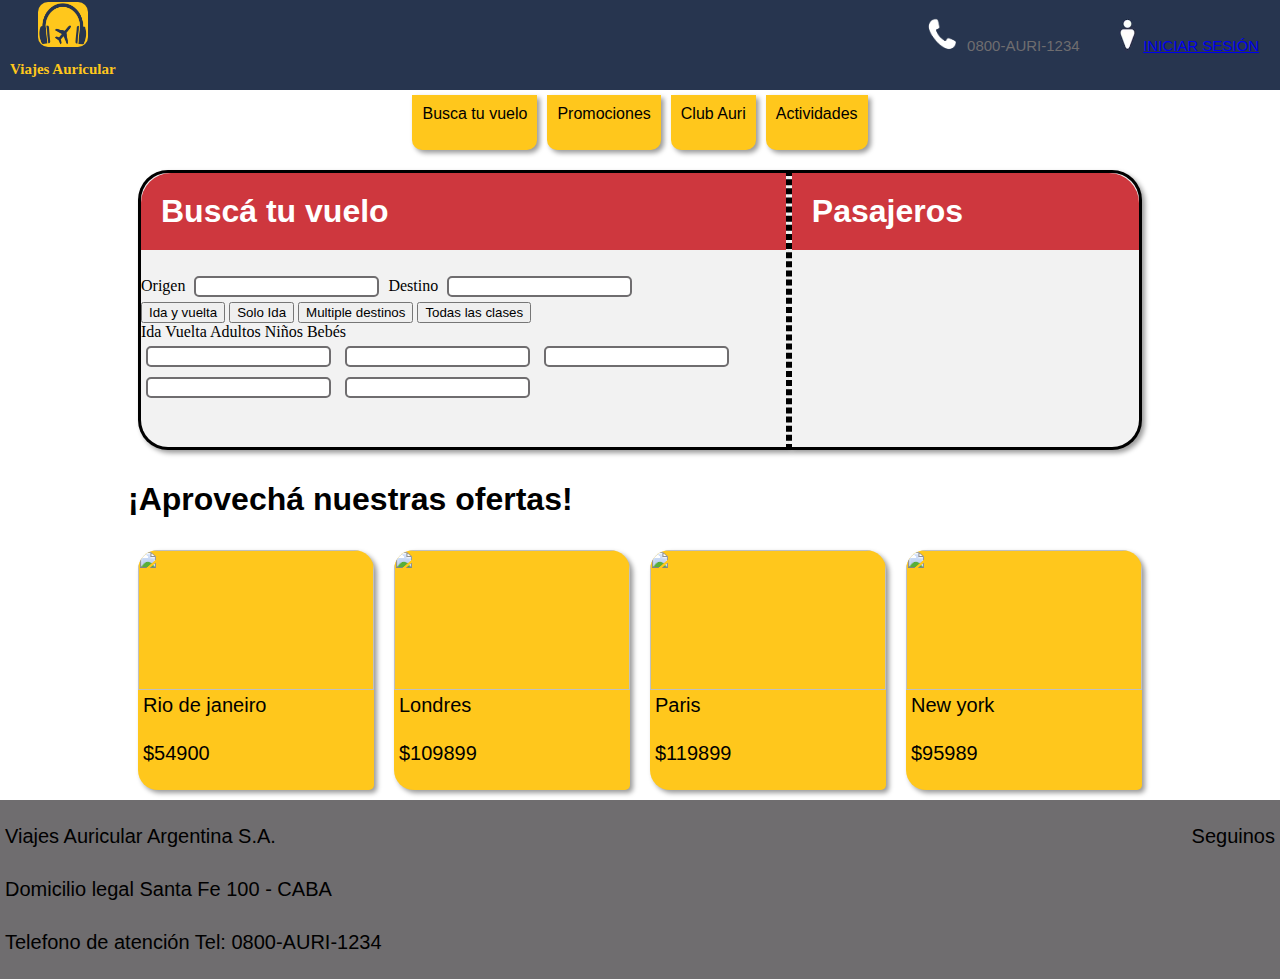
==== commit f6173f34: "Add files via upload" ====
--- a/index.html
+++ b/index.html
@@ -8,40 +8,15 @@
     <title>Viajes Auricular</title>
     <link rel="icon" href="Images/Viajes auricular.png">
     <link rel="stylesheet" href="Estilo.css">
+    
+
 </head>
 
 
 <body>
 
     <div class="conteiner">
-        <div class="header">
-            <div class="logo">
-
-                <img src="Images/Viajes auricular.png" alt="Viajes Auricular" width="50px" style="border-radius: 10px;">
-                <h1 class="nombreLogo">Viajes Auricular</h1>
-
-            </div>
-            <div class="Registro">
-
-                <div class="contacto">
-                    <img src="Images/telefono.PNG" alt="telefono" height="35px">
-                    <p>0800-AURI-1234</p>
-                </div>
-                <div class="inicio">
-                    <img src="Images/inicio.png" alt="" height="35px">
-                    <p>INICIAR SESIÓN</p>
-                </div>
-            </div>
-        </div>
-
-
-        <div class="botonav navbar">
-            <div class="buscaTuVuelo">Busca tu vuelo</div>
-            <div class="promociones">Promociones</div>
-            <div class="clubAuri">Club Auri</div>
-            <div class="actividades">Actividades</div>
-        </div>
-
+        <script type="text/javascript" src="header.js"></script>
 
         <div class="izq"></div>
         <div class="der"></div>
@@ -114,22 +89,13 @@
             </div>
         </div>
 
-        <div class="redes">
-            <div class="info">
-                <p>Viajes Auricular Argentina S.A.</p>
-                    <p> Domicilio legal Santa Fe 100 - CABA </p>
-                    <p>Telefono de atención Tel: 0800-AURI-1234</p>
-                
-            </div>
-            <div>
-                <p>Seguinos</p>
-                <a href="www.facebook.com"><img src="Images/facebook.PNG" alt=""></a>
-                <a href="www.facebook.com"><img src="Images/instagram.PNG" alt=""></a>
-                <a href="www.facebook.com"><img src="Images/tiktok.PNG" alt=""></a>
-            </div>
-        </div>
+        
+        
 
     </div>
+    <footer>
+        <script type="text/javascript" src="footer.js"></script>
+    </footer>
 </body>
 
 </html>